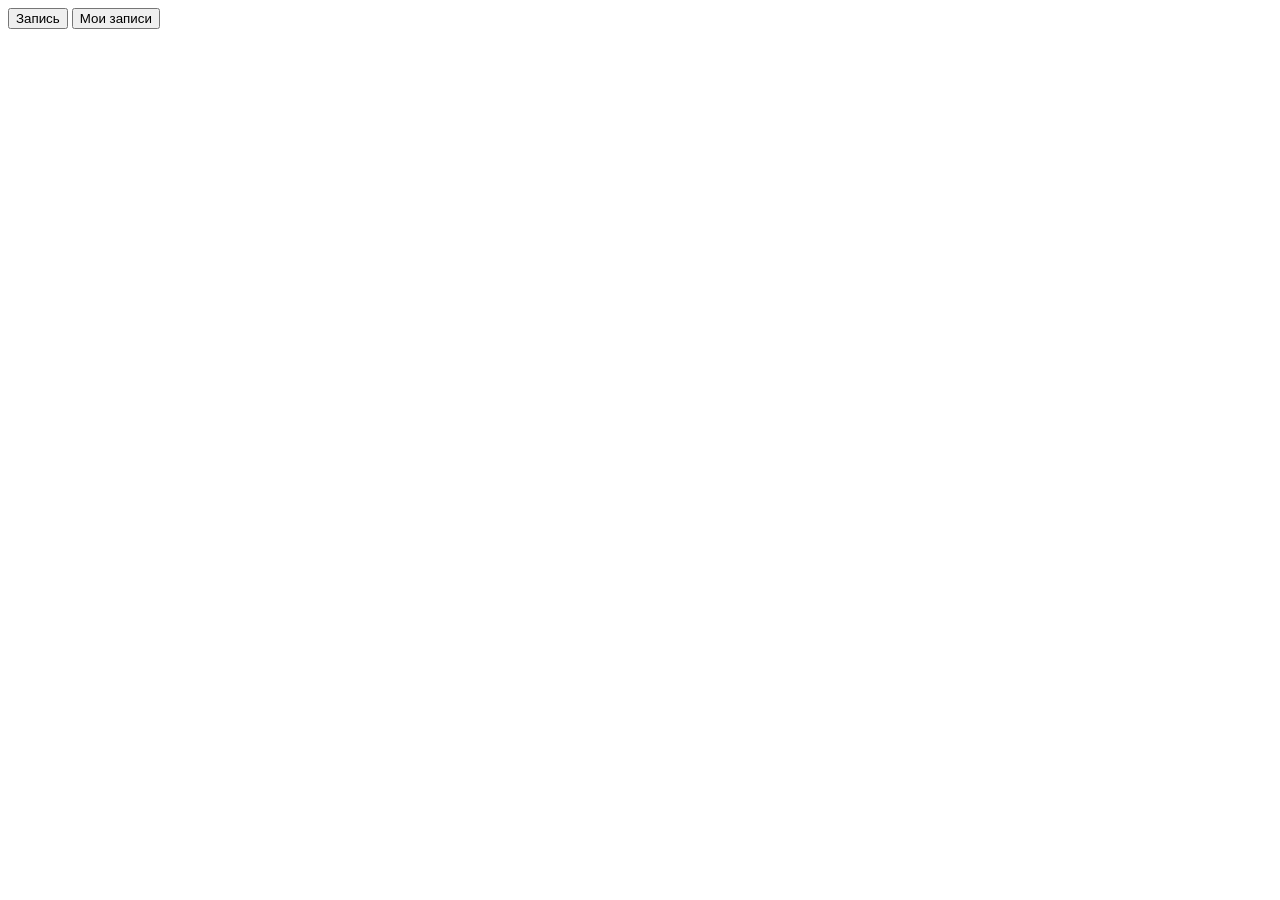
==== webapp/index.html @ 2ca64275 "Mini App с календарём: запись на три недели вперёд из Telegram Календарь показывает у каждого дня чи" ====
<!doctype html>
<html lang="ru">
<head>
<meta charset="utf-8">
<meta name="viewport" content="width=device-width, initial-scale=1, viewport-fit=cover">
<title>Запись</title>
<link rel="stylesheet" href="/app/app.css?v=1">
<script src="https://telegram.org/js/telegram-web-app.js?59"></script>
</head>
<body>
<header class="top">
  <nav class="tabs" role="tablist">
    <button class="tab is-on" role="tab" data-tab="book" aria-selected="true">Запись</button>
    <button class="tab" role="tab" data-tab="my" aria-selected="false">Мои записи</button>
  </nav>
</header>
<main id="view" aria-live="polite"></main>
<div class="bar" id="bar" hidden><button class="btn" id="bar-btn"></button></div>
<script src="/app/app.js?v=1"></script>
</body>
</html>
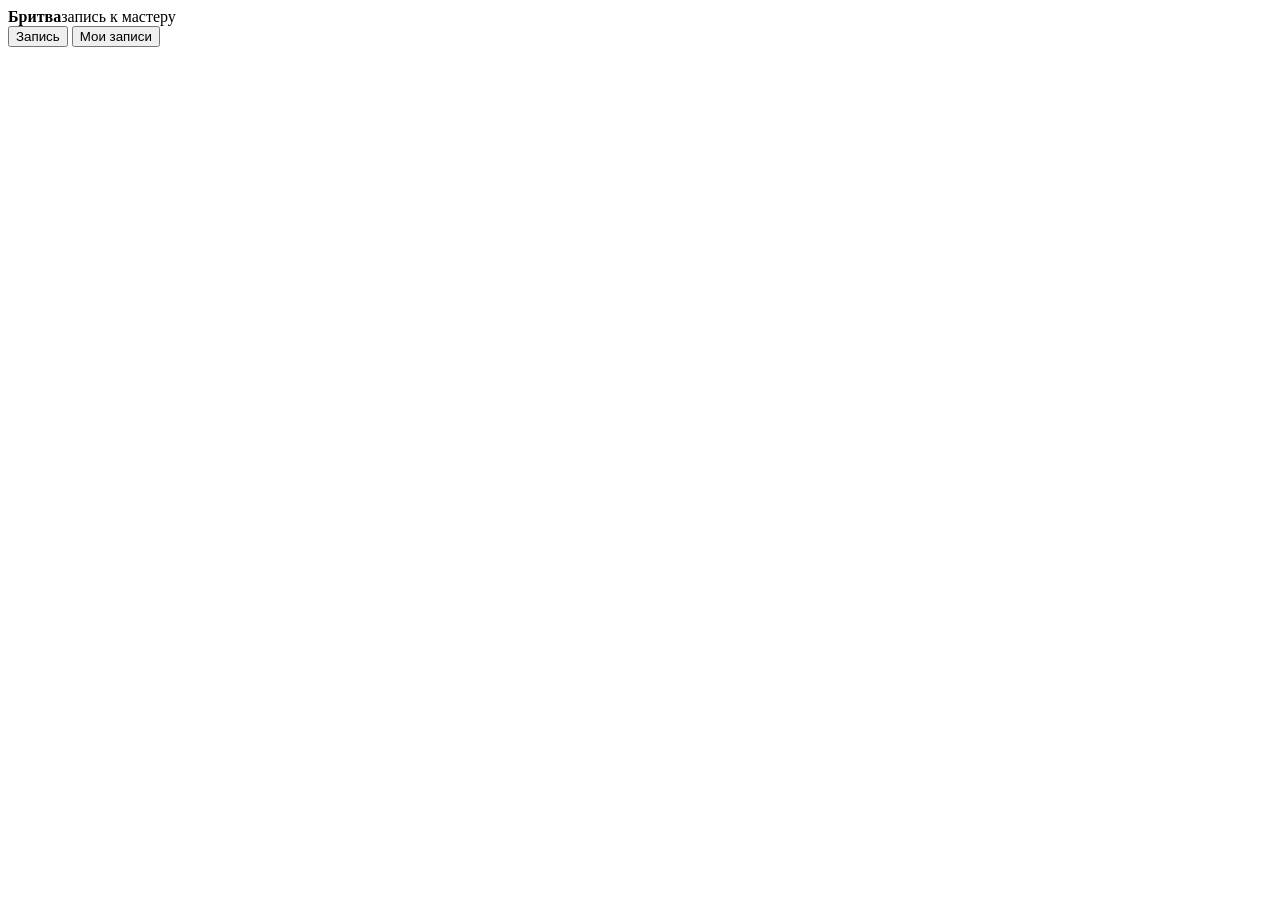
==== commit a7136296: "Mini App в стиле сайта: бумага днём, чернила в тёмной теме Палитра своя вместо темы Telegram, схему " ====
--- a/webapp/index.html
+++ b/webapp/index.html
@@ -4,11 +4,15 @@
 <meta charset="utf-8">
 <meta name="viewport" content="width=device-width, initial-scale=1, viewport-fit=cover">
 <title>Запись</title>
-<link rel="stylesheet" href="/app/app.css?v=1">
+<link rel="preconnect" href="https://fonts.googleapis.com">
+<link rel="preconnect" href="https://fonts.gstatic.com" crossorigin>
+<link href="https://fonts.googleapis.com/css2?family=Golos+Text:wght@400;600&family=Oswald:wght@600;700&display=swap" rel="stylesheet">
+<link rel="stylesheet" href="/app/app.css?v=2">
 <script src="https://telegram.org/js/telegram-web-app.js?59"></script>
 </head>
 <body>
 <header class="top">
+  <div class="brand"><b>Бритва</b><span>запись к мастеру</span></div>
   <nav class="tabs" role="tablist">
     <button class="tab is-on" role="tab" data-tab="book" aria-selected="true">Запись</button>
     <button class="tab" role="tab" data-tab="my" aria-selected="false">Мои записи</button>
@@ -16,6 +20,6 @@
 </header>
 <main id="view" aria-live="polite"></main>
 <div class="bar" id="bar" hidden><button class="btn" id="bar-btn"></button></div>
-<script src="/app/app.js?v=1"></script>
+<script src="/app/app.js?v=2"></script>
 </body>
 </html>
